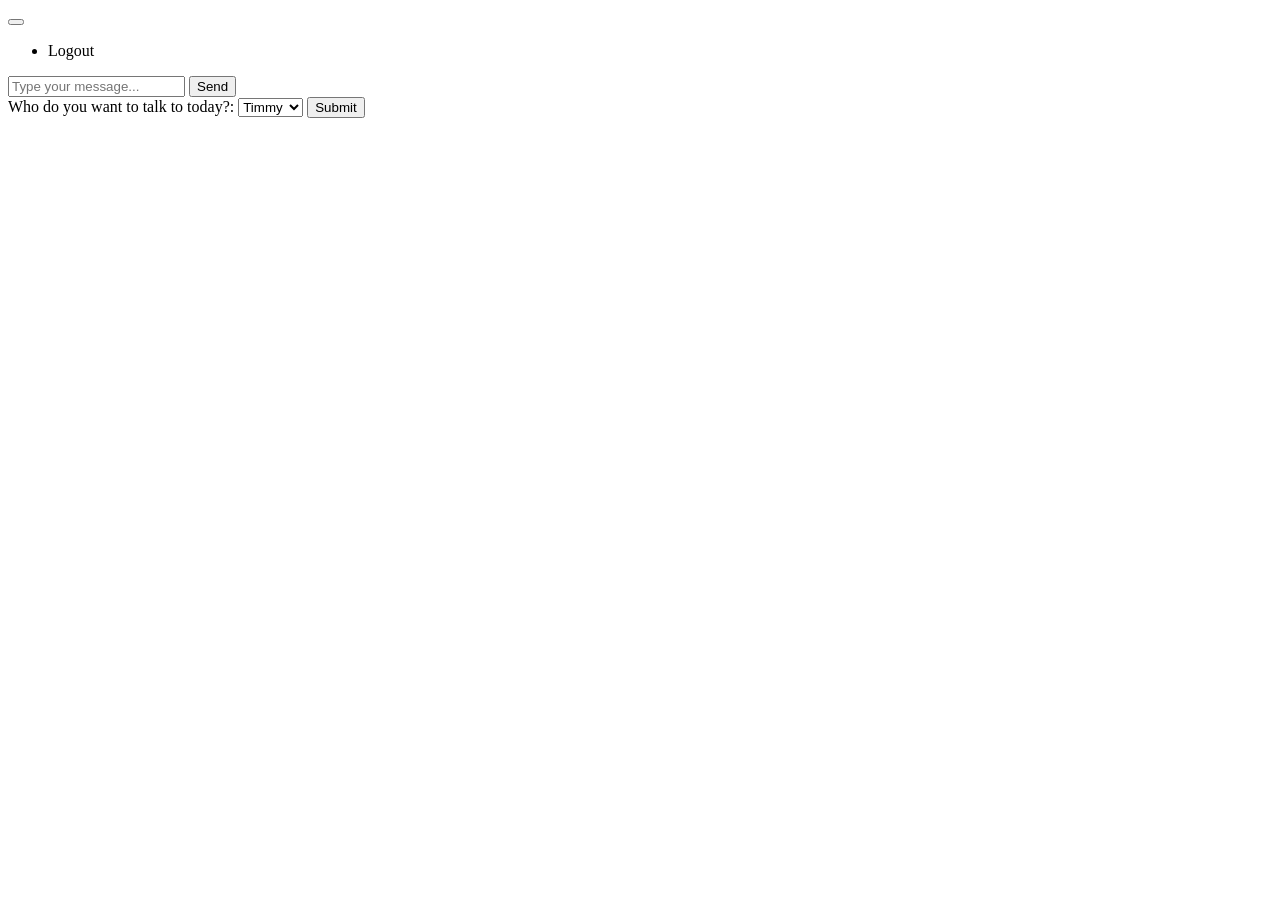
==== html/chat.html @ 445b4405 "Initial commit" ====
<!DOCTYPE html>
<html lang="en">
<head>
    <meta charset="UTF-8">
    <meta name="viewport" content="width=device-width, initial-scale=1.0">
    <title>Chatbot</title>
    <link rel="stylesheet" href="/style.css">
    <link rel="manifest" href="/manifest.json">
</head>
<body>
    <div id="chat-container">
        <header class="chat-header">
            <!-- Hamburger Menu Button -->
            <button class="hamburger-menu">
                <span></span>
                <span></span>
                <span></span>
            </button>

            <div class="options-menu">
                <ul class="menu-items">
                    <li class="menu-item" id="logout">Logout</li>
                </ul>
            </div>
        <!--    <img src="what_to_grill_image_round.png" alt="Logo" class="chat-logo"> -->
        </header>
        <div id="messages">
            <!-- Chat messages will be dynamically added here -->
        </div>
        <!-- Typing indicator -->
        <div id="typing-container">
            <span id="typing-text">Timmy is typing</span>
            <div class="typing-indicator">
                <div class="dot"></div>
                <div class="dot"></div>
                <div class="dot"></div>
            </div>
        </div>
        <!-- Input field -->
        <div class="input-group">
            <input type="text" id="message-input" placeholder="Type your message...">
            <button id="send-button">Send</button>
        </div>
    </div>
    <!-- Persona Selection Dropdown (hidden initially) -->
    <div id="personaSelection">
        <label for="personaDropdown">Who do you want to talk to today?:</label>
        <select id="personaDropdown">
            <option value="Timmy">Timmy</option>
            <option value="Glenda">Glenda</option>
            <option value="Ned">Ned</option>
               <!-- Add more personas as needed -->
        </select>
        <button onclick="sendPersona()">Submit</button>
    </div>

    <script src="https://cdn.socket.io/4.0.0/socket.io.min.js"></script>
    <script src="https://code.jquery.com/jquery-3.6.0.min.js"></script>
    <script>
        if ('serviceWorker' in navigator) {
            window.addEventListener('load', function() {
                navigator.serviceWorker.register('/service-worker.js').then(function(registration) {
                    console.log('Service Worker registered with scope: ', registration.scope);
                }, function(err) {
                    console.log('Service Worker registration failed: ', err);
                });
            });
        }
    </script>
    <script type="text/javascript">
        var sessionId = "{{ sessionId }}";
    </script>
    <script src="chat_script.js"></script>
</body>
</html>
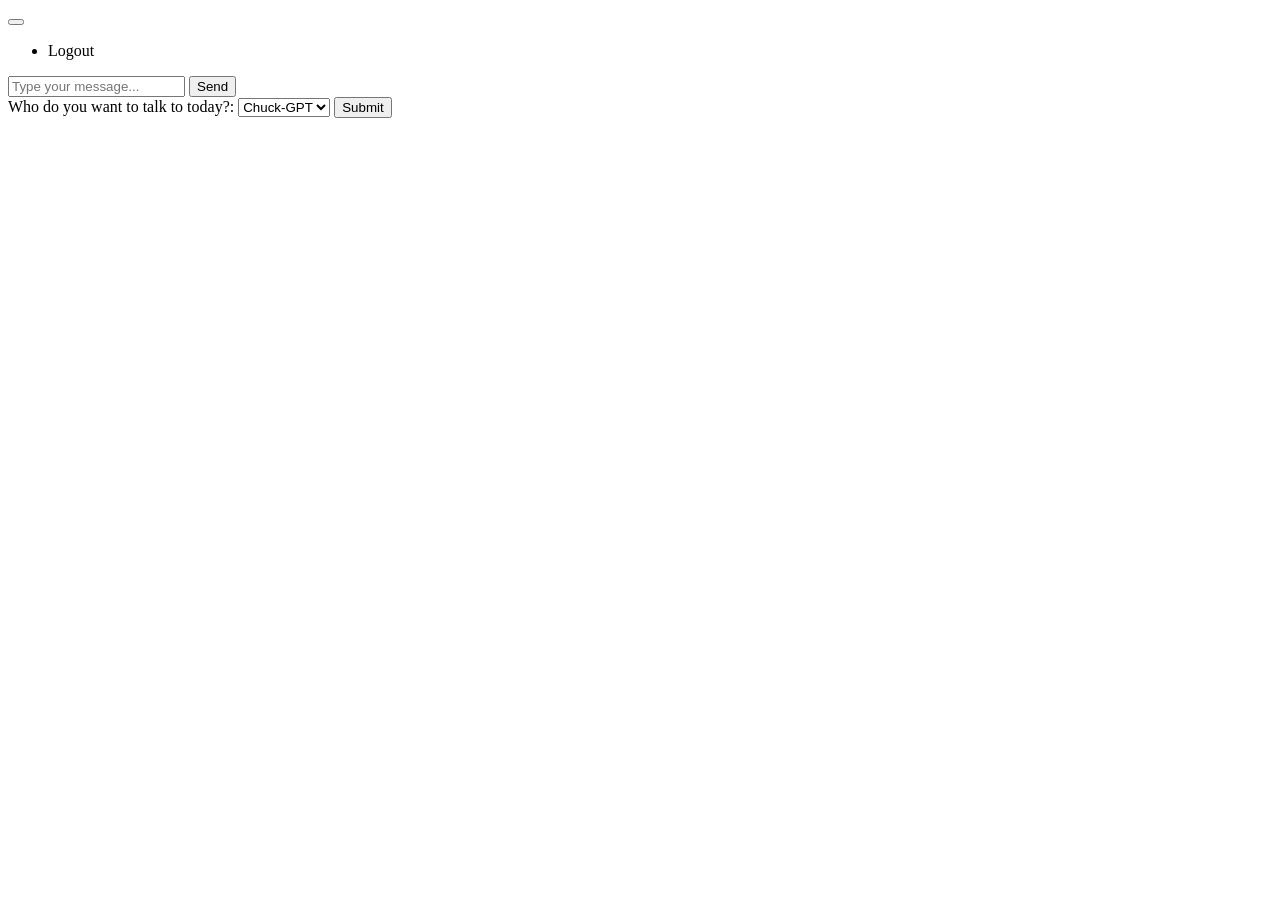
==== commit c3236ad1: "final cleanup" ====
--- a/html/chat.html
+++ b/html/chat.html
@@ -46,9 +46,8 @@
     <div id="personaSelection">
         <label for="personaDropdown">Who do you want to talk to today?:</label>
         <select id="personaDropdown">
-            <option value="Timmy">Timmy</option>
-            <option value="Glenda">Glenda</option>
-            <option value="Ned">Ned</option>
+            <option value="Chuck-GPT">Chuck-GPT</option>
+            
                <!-- Add more personas as needed -->
         </select>
         <button onclick="sendPersona()">Submit</button>
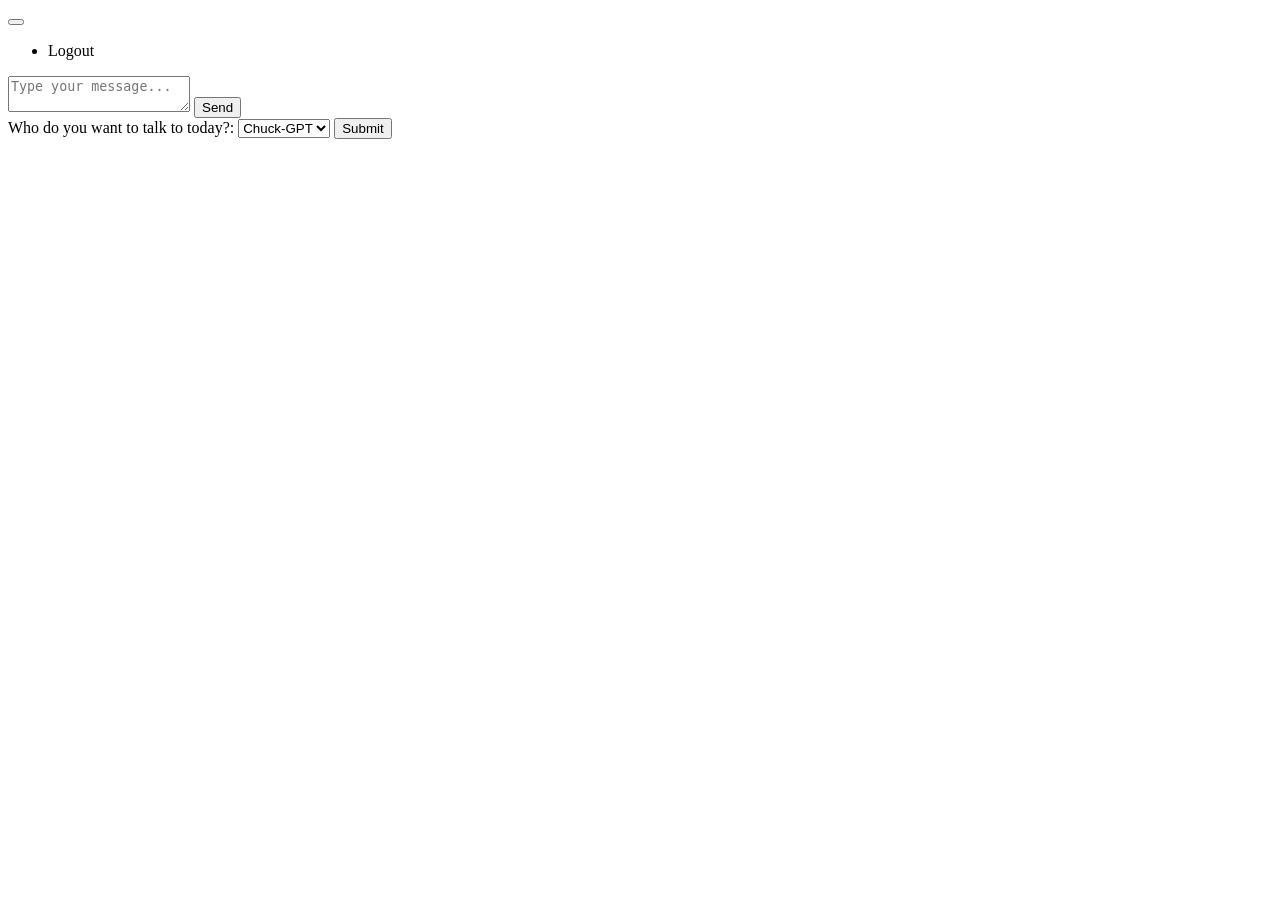
==== commit e12e56f9: "added textarea" ====
--- a/html/chat.html
+++ b/html/chat.html
@@ -38,7 +38,7 @@
         </div>
         <!-- Input field -->
         <div class="input-group">
-            <input type="text" id="message-input" placeholder="Type your message...">
+            <textarea id="message-input" placeholder="Type your message..."></textarea>
             <button id="send-button">Send</button>
         </div>
     </div>
